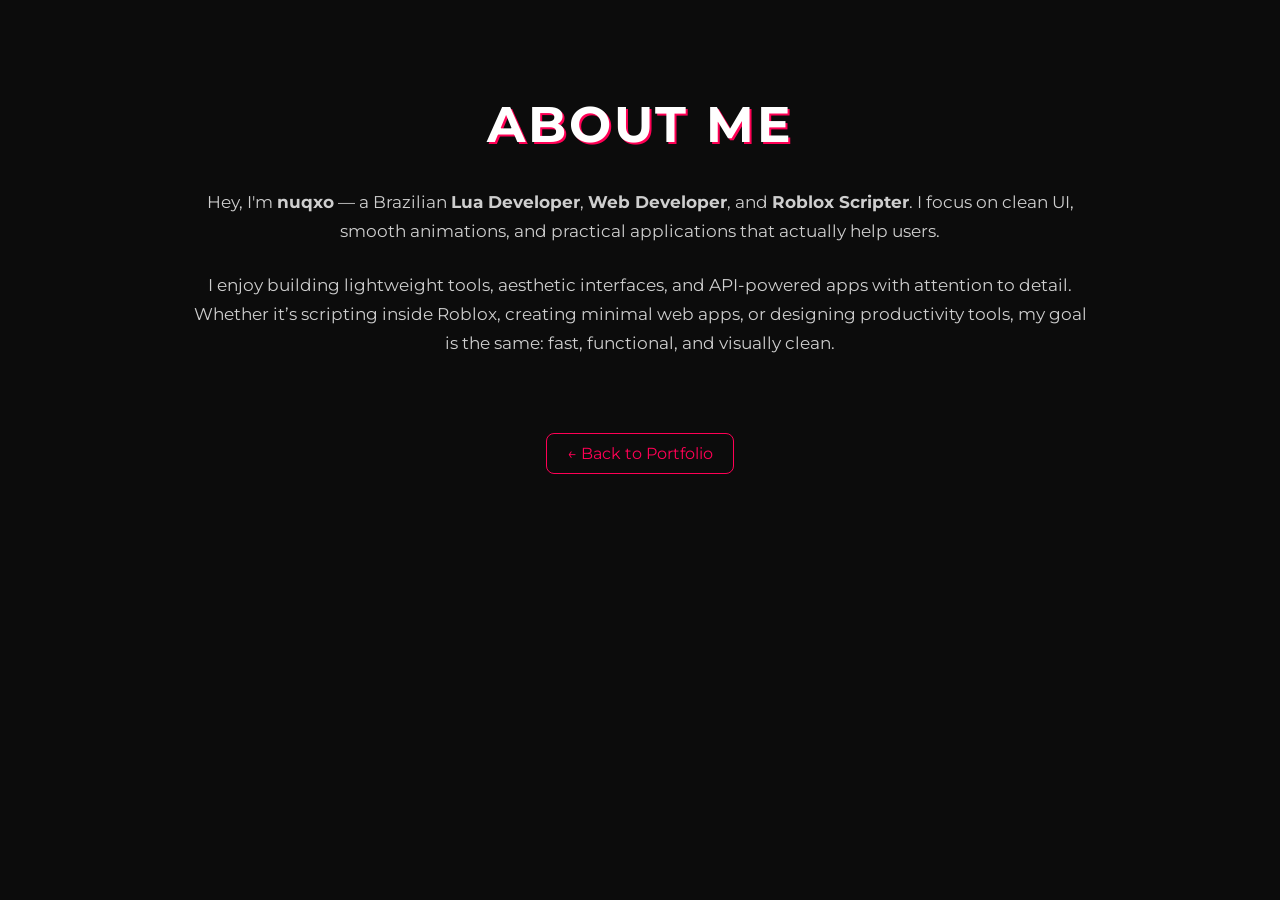
==== about.html @ bba1e3b7 "Initial upload" ====
<!DOCTYPE html>
<html lang="en">
<head>
    <meta charset="UTF-8">
    <meta name="viewport" content="width=device-width, initial-scale=1.0">
    <title>About Me | nuqxo</title>

    <style>
        @import url('https://fonts.googleapis.com/css2?family=Montserrat:wght@300;400;700&display=swap');

        body {
            margin: 0;
            padding: 0;
            font-family: 'Montserrat', sans-serif;
            background: #0c0c0c;
            color: #fff;
            overflow-x: hidden;
            animation: fadeIn 1.3s ease;
        }

        @keyframes fadeIn {
            from { opacity: 0; transform: translateY(30px); }
            to { opacity: 1; transform: translateY(0); }
        }

        .container {
            padding: 60px 12%;
            text-align: center;
            max-width: 900px;
            margin: auto;
        }

        h1 {
            font-size: 50px;
            letter-spacing: 3px;
            text-shadow: 2px 2px #ff0055;
        }

        p {
            opacity: .8;
            line-height: 1.7;
            font-size: 17px;
            margin-top: 25px;
        }

        a {
            color: #ff0055;
            text-decoration: none;
        }

        a:hover {
            color: #00eaff;
        }

        .back {
            margin-top: 40px;
            display: inline-block;
            padding: 10px 20px;
            border: 1px solid #ff0055;
            border-radius: 8px;
            transition: .3s;
        }

        .back:hover {
            border-color: #00eaff;
            color: #00eaff;
        }

    </style>
</head>
<body>

<div class="container">
    <h1>ABOUT ME</h1>

    <p>
        Hey, I'm <b>nuqxo</b> — a Brazilian <b>Lua Developer</b>, <b>Web Developer</b>, and <b>Roblox Scripter</b>.
        I focus on clean UI, smooth animations, and practical applications that actually help users.
    </p>

    <p>
        I enjoy building lightweight tools, aesthetic interfaces, and API-powered apps with attention to detail.
        Whether it’s scripting inside Roblox, creating minimal web apps, or designing productivity tools,
        my goal is the same: fast, functional, and visually clean.
    </p>

    <br>
    <a class="back" href="index.html">← Back to Portfolio</a>
</div>

</body>
</html>
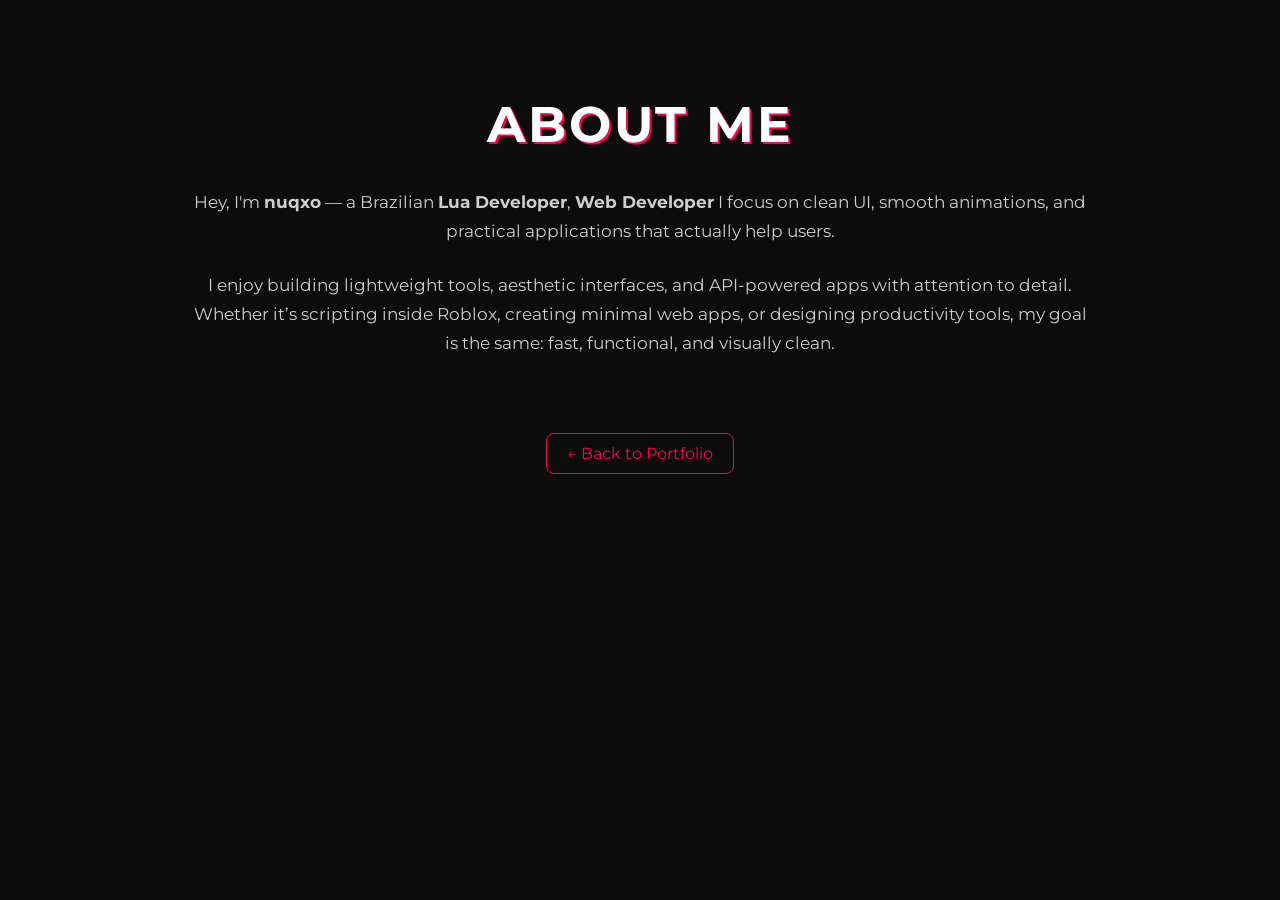
==== commit f0a9e606: "Update about.html" ====
--- a/about.html
+++ b/about.html
@@ -74,7 +74,7 @@
     <h1>ABOUT ME</h1>
 
     <p>
-        Hey, I'm <b>nuqxo</b> — a Brazilian <b>Lua Developer</b>, <b>Web Developer</b>, and <b>Roblox Scripter</b>.
+        Hey, I'm <b>nuqxo</b> — a Brazilian <b>Lua Developer</b>, <b>Web Developer</b>
         I focus on clean UI, smooth animations, and practical applications that actually help users.
     </p>
 
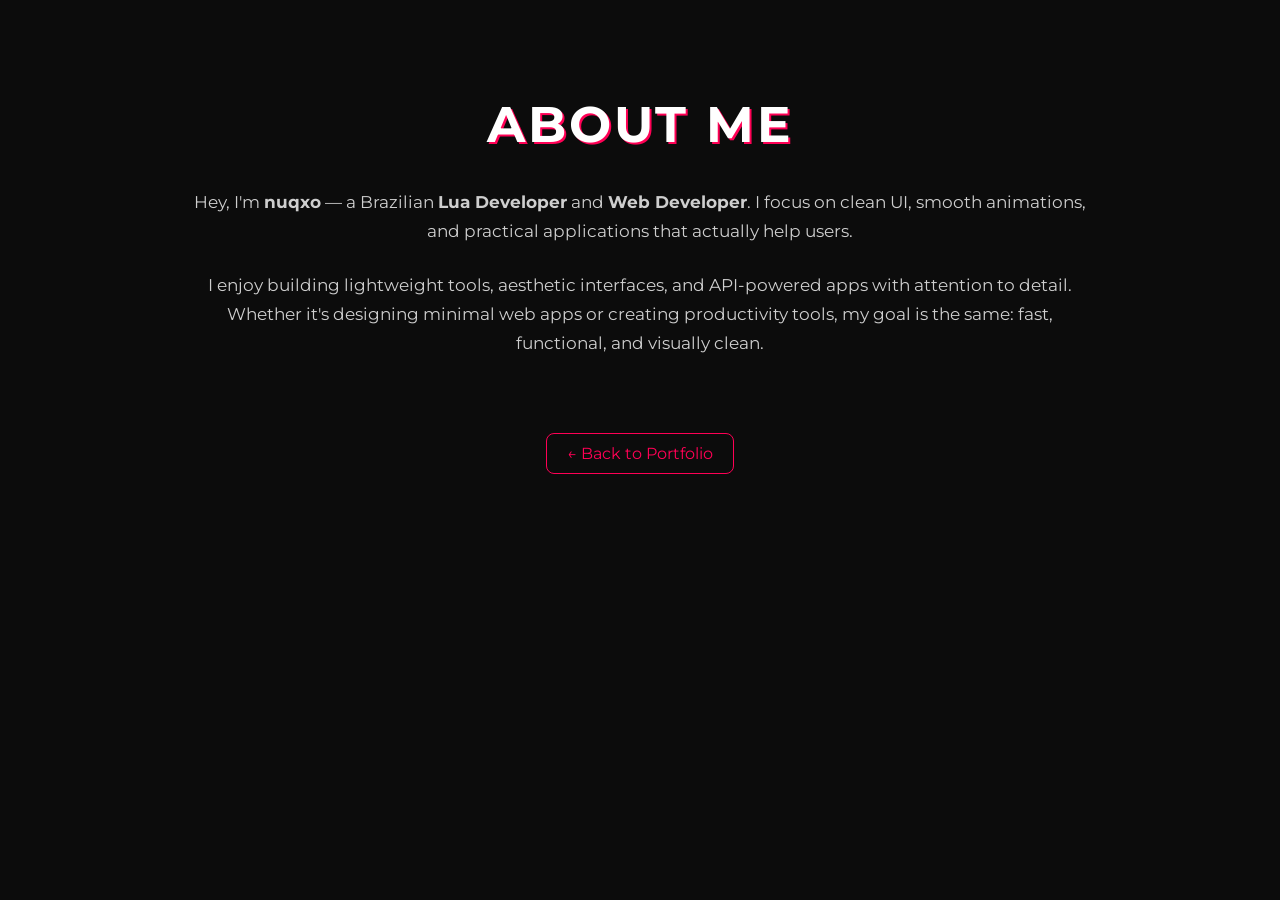
==== commit baad4c40: "Update about.html" ====
--- a/about.html
+++ b/about.html
@@ -74,14 +74,14 @@
     <h1>ABOUT ME</h1>
 
     <p>
-        Hey, I'm <b>nuqxo</b> — a Brazilian <b>Lua Developer</b>, <b>Web Developer</b>
+        Hey, I'm <b>nuqxo</b> — a Brazilian <b>Lua Developer</b> and <b>Web Developer</b>.
         I focus on clean UI, smooth animations, and practical applications that actually help users.
     </p>
 
     <p>
         I enjoy building lightweight tools, aesthetic interfaces, and API-powered apps with attention to detail.
-        Whether it’s scripting inside Roblox, creating minimal web apps, or designing productivity tools,
-        my goal is the same: fast, functional, and visually clean.
+        Whether it's designing minimal web apps or creating productivity tools, my goal is the same:
+        fast, functional, and visually clean.
     </p>
 
     <br>
